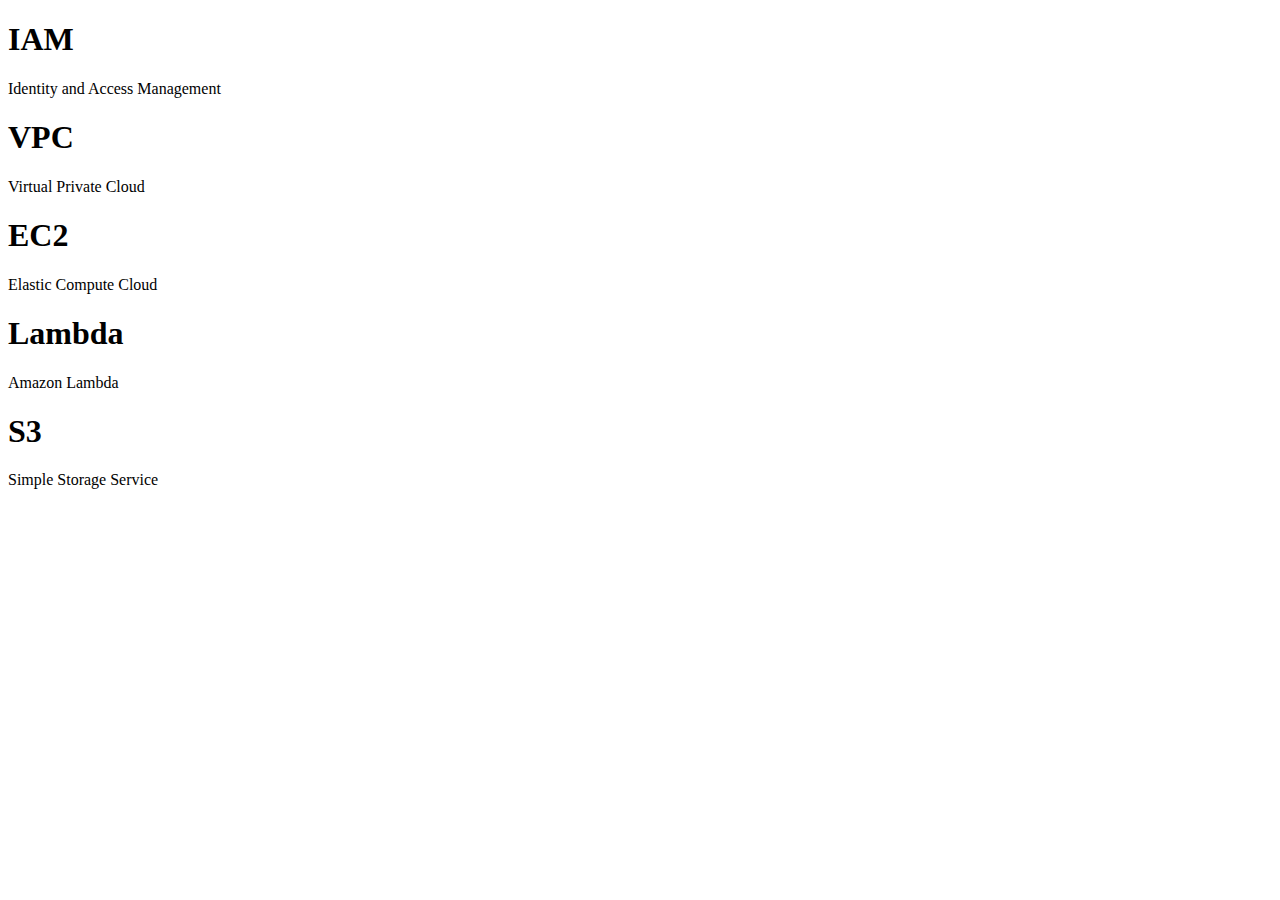
==== cloud.html @ 3b9a8802 "html and style sheet examples" ====
<!DOCTYPE html>

<html>
    <head>
        <title> Cloud Tutorial</title>
    </head>

    <body>
        <h1> IAM</h1>
        <p>Identity and Access Management</p>
        <h1> VPC</h1>
        <p> Virtual Private Cloud </p>
        <h1> EC2</h1>
        <p> Elastic Compute Cloud</p>
        <h1> Lambda </h1>
        <p> Amazon Lambda </p>
        <h1>S3</h1>
        <p> Simple Storage Service</p>
    </body>
</html>
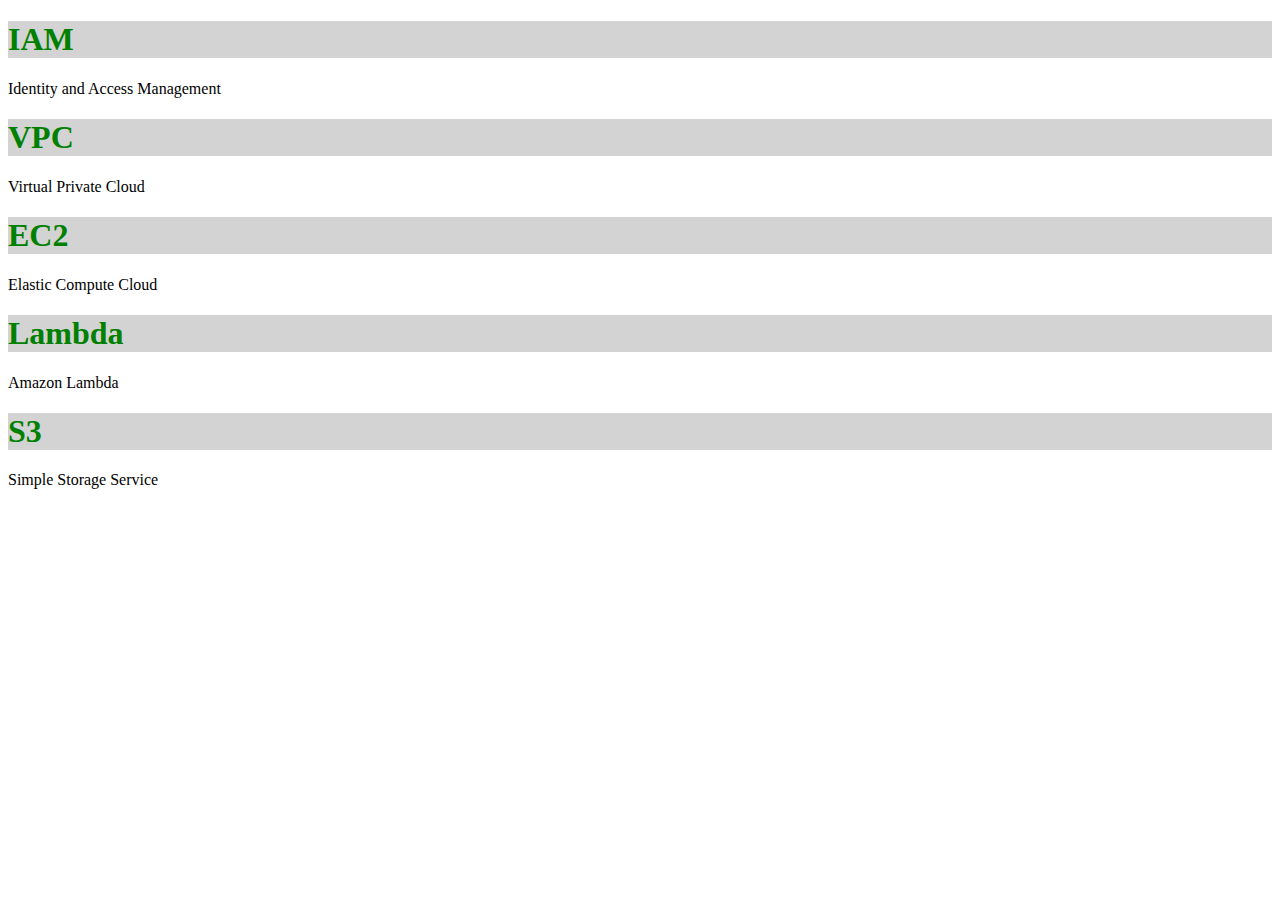
==== commit 340b534f: "Assignment and few fixes." ====
--- a/cloud.html
+++ b/cloud.html
@@ -3,6 +3,7 @@
 <html>
     <head>
         <title> Cloud Tutorial</title>
+        <link rel="stylesheet" href="style.css">
     </head>
 
     <body>
@@ -17,4 +18,4 @@
         <h1>S3</h1>
         <p> Simple Storage Service</p>
     </body>
-</html>+</html>
--- a/style.css
+++ b/style.css
@@ -0,0 +1,15 @@
+
+h1 {
+    color: green;
+    background-color: lightgray;
+}
+
+#anchor_style{
+    color: green;
+    background-color: lightgray;
+}
+
+tr, th, td {
+    color: blue;
+    background-color: lightgray;
+}